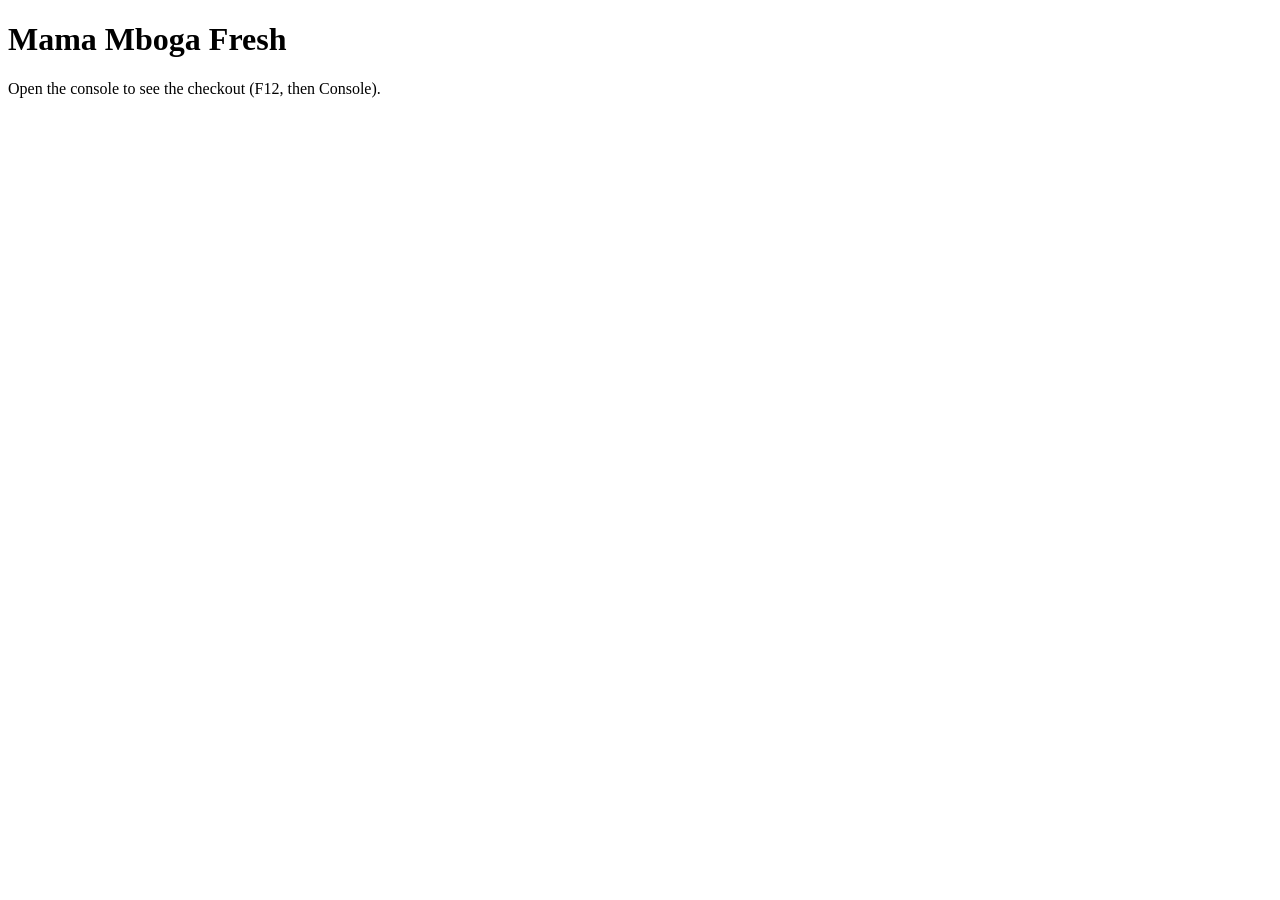
==== index.html @ cf7046e0 "first check out with variables" ====
<!DOCTYPE html>
<html lang="en">
  <head>
    <meta charset="UTF-8" />
    <meta name="viewport" content="width=device-width, initial-scale=1.0" />
    <title>Mama Mboga Fresh checkout</title>
  </head>
  <body>
    <h1>Mama Mboga Fresh</h1>
    <p>Open the console to see the checkout (F12, then Console).</p>

    <script src="app.js"></script>
  </body>
</html>
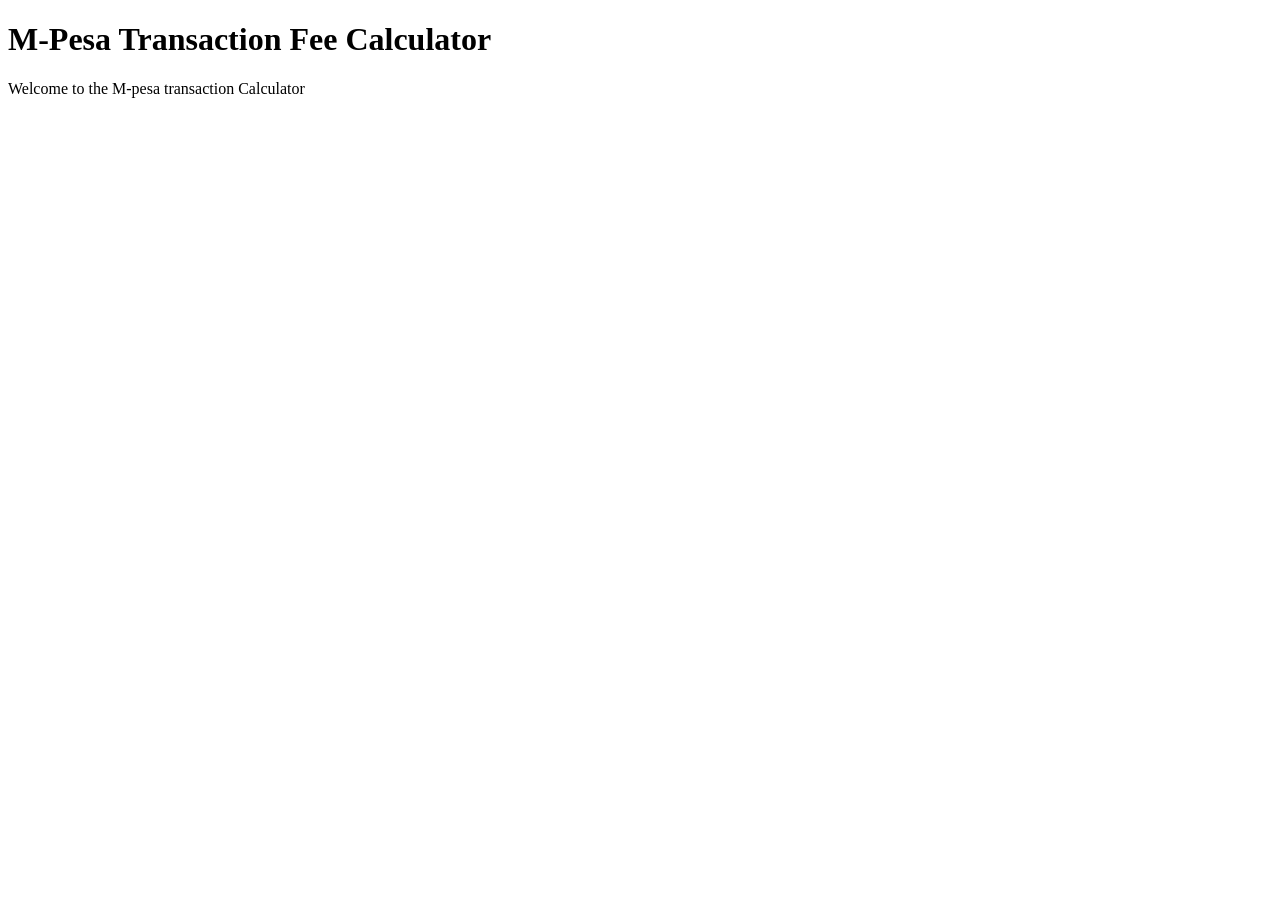
==== commit ba0abf38: "created my first javascript" ====
--- a/index.html
+++ b/index.html
@@ -1,14 +1,13 @@
-<!DOCTYPE html>
+<!doctype html>
 <html lang="en">
   <head>
     <meta charset="UTF-8" />
-    <meta name="viewport" content="width=device-width, initial-scale=1.0" />
-    <title>Mama Mboga Fresh checkout</title>
+    <meta name="viewport" content=" width=device-width,initial-scale=1.0" />
+    <title>M-Pesa Fee Calculator</title>
   </head>
   <body>
-    <h1>Mama Mboga Fresh</h1>
-    <p>Open the console to see the checkout (F12, then Console).</p>
-
-    <script src="app.js"></script>
+    <h1>M-Pesa Transaction Fee Calculator</h1>
+    <p>Welcome to the M-pesa transaction Calculator</p>
+    <script src="/app.js"></script>
   </body>
 </html>
